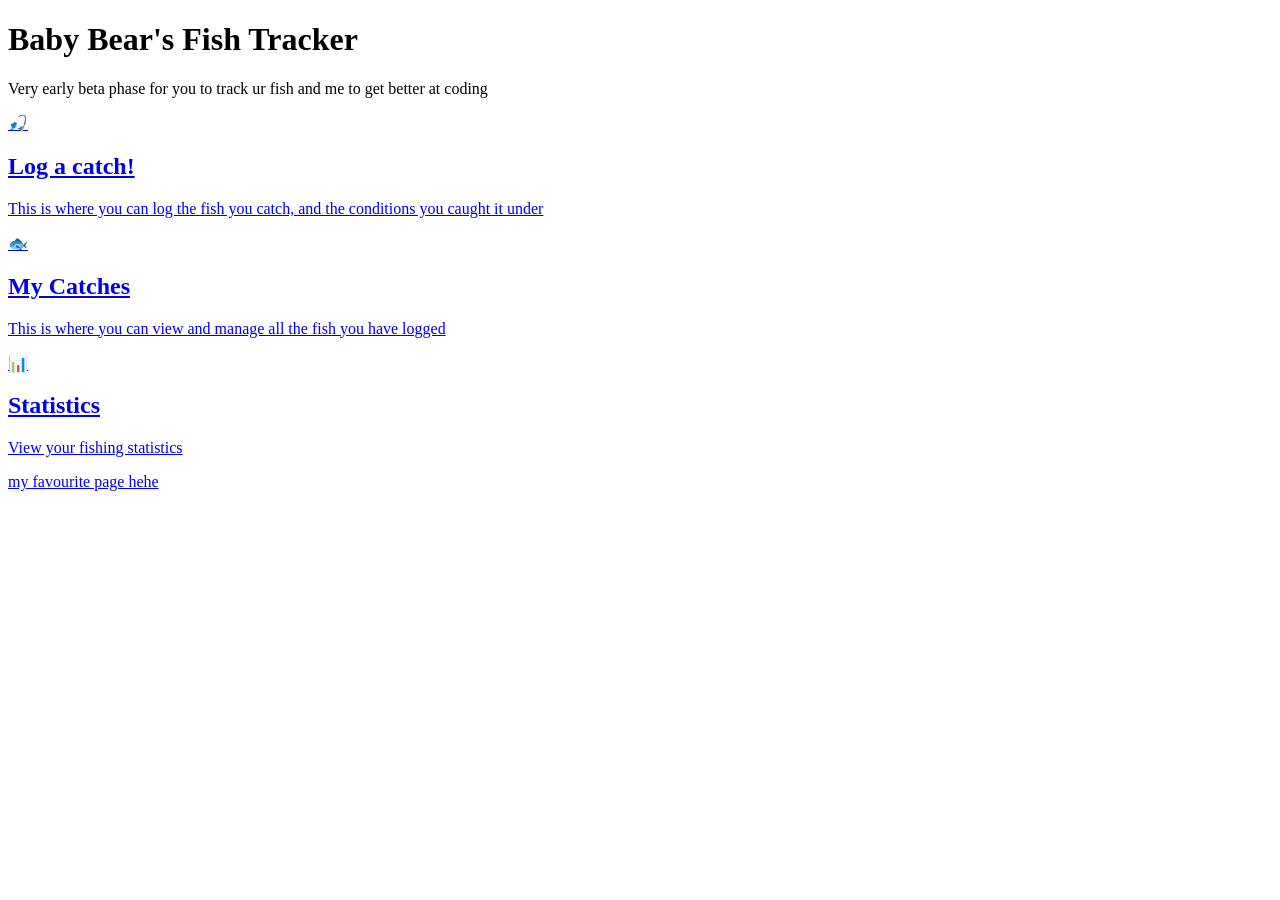
==== templates/index.html @ 35fda1c5 "Initial version of Fish Tracker" ====
<!DOCTYPE html>
<html>
<head>
    <title>Fish Tracker</title>
    <link rel="stylesheet" href="{{ url_for('static', filename='style.css') }}">
</head>

<body>

    <div class="header">
        <h1>Baby Bear's Fish Tracker</h1>
        <p>Very early beta phase for you to track ur fish and me to get better at coding</p>
    </div>

    <div class="navigation">
        <a href="/log" class="nav-card">
            <span class="icon">🎣</span>
            <h2>Log a catch!</h2>
            <p>This is where you can log the fish you catch, and the conditions you caught it under</p>
        </a>

        <a href="/catches" class="nav-card">
            <span class="icon">🐟</span>
            <h2>My Catches</h2>
            <p>This is where you can view and manage all the fish you have logged</p>
        </a>

        <a href="#" class="nav-card">
            <span class="icon">📊</span>
            <h2>Statistics</h2>
            <p>View your fishing statistics</p>
            <p>my favourite page hehe</p>
        </a>
    </div>

</body>
</html>
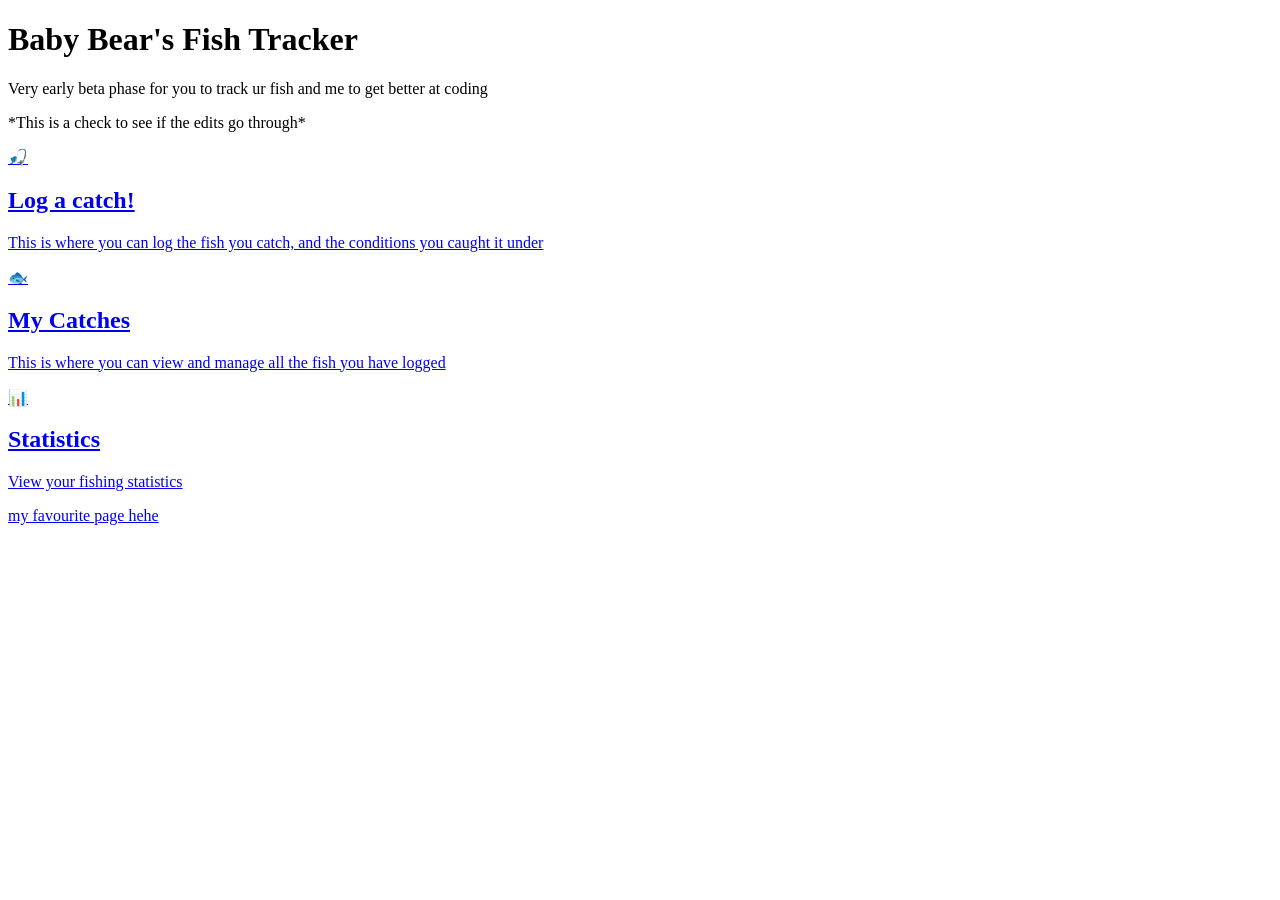
==== commit ef48e6bf: "Switch database to PostgreSQL" ====
--- a/templates/index.html
+++ b/templates/index.html
@@ -10,6 +10,7 @@
     <div class="header">
         <h1>Baby Bear's Fish Tracker</h1>
         <p>Very early beta phase for you to track ur fish and me to get better at coding</p>
+        <p>*This is a check to see if the edits go through*</p>
     </div>
 
     <div class="navigation">
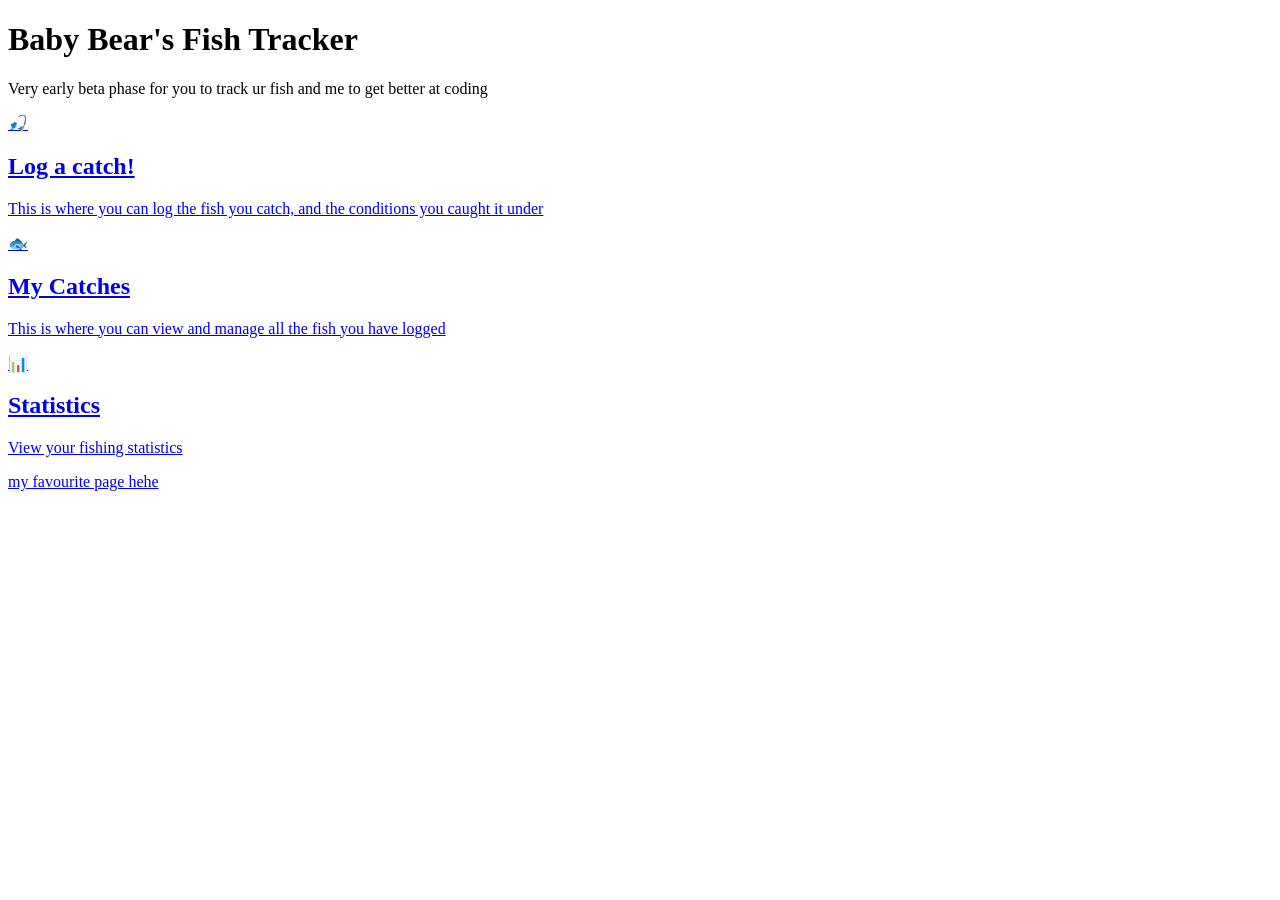
==== commit 7cacb885: "Deleting edit" ====
--- a/templates/index.html
+++ b/templates/index.html
@@ -10,7 +10,6 @@
     <div class="header">
         <h1>Baby Bear's Fish Tracker</h1>
         <p>Very early beta phase for you to track ur fish and me to get better at coding</p>
-        <p>*This is a check to see if the edits go through*</p>
     </div>
 
     <div class="navigation">
